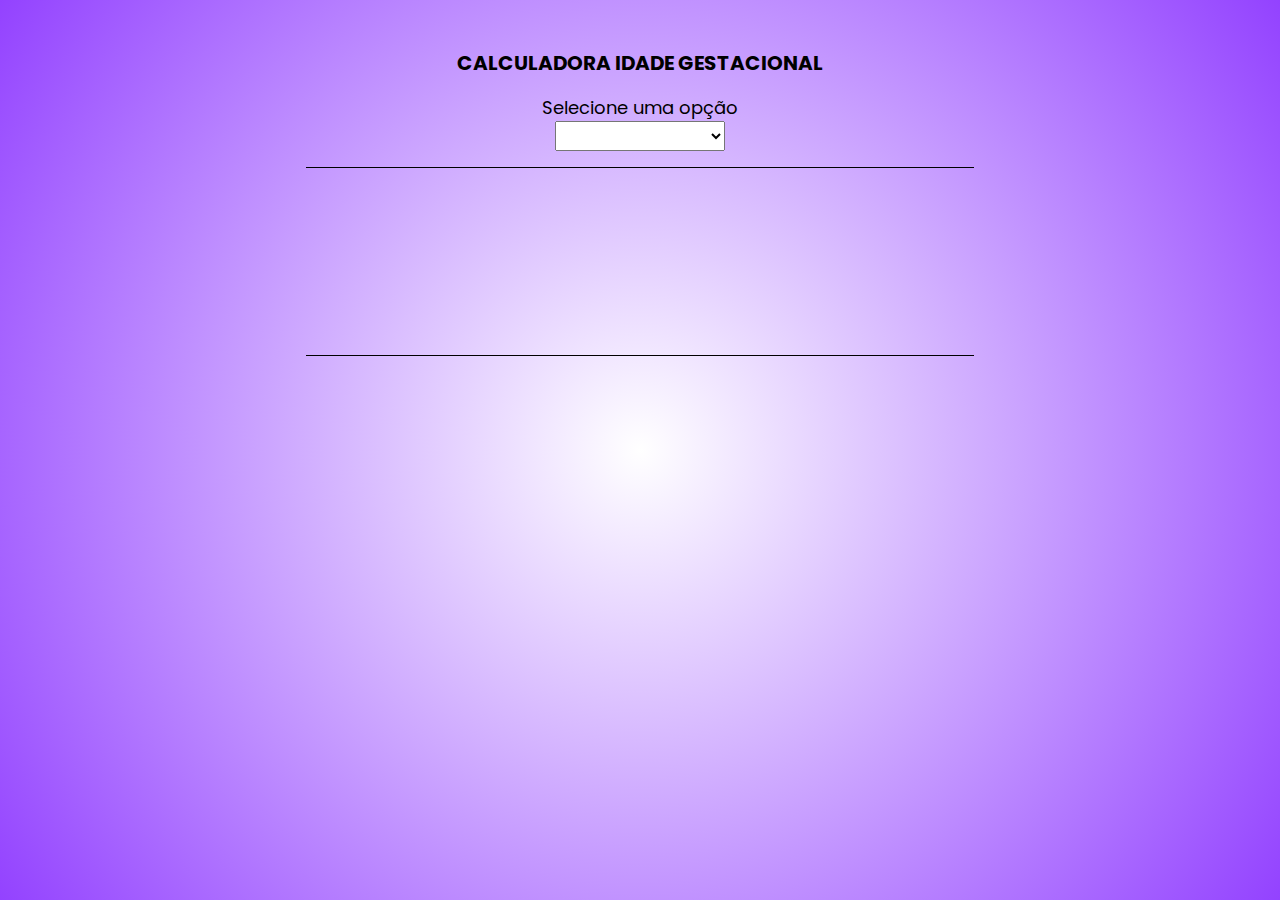
==== index.html @ 20e81528 "fixed positions" ====
<!DOCTYPE html>
<html lang="pt_BR">
  <head>
    <meta charset="UTF-8" />
    <meta http-equiv="X-UA-Compatible" content="IE=edge" />
    <meta name="viewport" content="width=device-width, initial-scale=1.0" />

    <!-- Links -->
    <link rel="stylesheet" href="style.css" />

    <!-- main JS -->
    <script defer src="main.js"></script>

    <title>Calculadora Idade Gestacional</title>
  </head>

  <body>
    <div class="container">
      <div class="methodselect">
        <div class="title">CALCULADORA IDADE GESTACIONAL</div>
        <div class="choice">
          <label for="methods">Selecione uma opção</label><br />
          <select onchange="fun1()" name="methods" id="methods">
            <option value="menst">Última Menstruação</option>
            <option value="ultrasound">Ultrasom</option>
          </select>
        </div>
      </div>
      <div class="divisor-1"></div>
      <form action="#">
        <div class="fills">
          <div class="menst" id="menst">
            <label for="lastPeriodDate">Informe a data da Última Menstruação:</label>
            <br />
            <input type="date" id="dateMenst" required />
           
            
          </div>
          <div class="ultrasound" id="ultrasound">
            <label for="lastUltSound">Informe a data do Ultrasom:</label>
            <br />
            <input type="date" id="dateUltra" required/>
            <br />
            <label for="ultSoundWeek">No ultrasom a gestação tinha</label><br>
            <input type="number" class="number" min="0" max="50" name="weeks" id="weeks" required/>
            Semanas e
            <br>
            <input type="number" class="number days" min="0" max="6" name="days" id="days" required />
            dias <br />
        </div>
    </div>
</form>
<div class="divisor-1"></div>
      <button type="button submit" class="calcular" onclick="calculate()" id="calcular">Calcular</button>
    </div>
  </body>
</html>
---- style.css ----
@import url('https://fonts.googleapis.com/css2?family=Poppins&display=swap');

/*====  RESET ============================ */
* {
    margin: 0;
    padding: 0;
    box-sizing: border-box;
    font-family: 'Poppins', sans-serif;
  }

form {
    visibility: hidden;
}

body{
    display: flex;
    height: 100vh;
    justify-content: center;
    align-items: center;
    padding: 1rem;
    background: radial-gradient(circle, rgba(255,255,255,1) 0%, rgba(147,66,255,1) 100%);

}
.container{
    height: 100%;
    max-width: 700px;
    width: 100%;
    padding: 1rem;
    padding-top: 2rem;
    /* background: transparent; */
}

.container .title{
    font-size: 20px;
    font-weight: bold;
    position: relative;
    text-align: center;
}

.container .choice{
    position: relative;
   text-align: center;
    padding-top: 1rem;
    padding-bottom: 1rem;
}

.container #methods{
position: relative;
  align-items: center;
  width: 170px;
  height: 30px;
  font-weight: bold;
}

.divisor-1{
    height: 1px;
    background: black;
}

label{
    font-size: 18px;
}


/* REMOVER SETAS DE NUMERO Chrome, Safari, Edge, Opera */
input::-webkit-outer-spin-button,
input::-webkit-inner-spin-button {
  -webkit-appearance: none;
  margin: 0;
}
/* Firefox */
input[type=number] {
    -moz-appearance: textfield;
  }

input.number{
    width: 60px;
}

button.calcular {
    visibility: hidden;
    font-size: 1.5rem;
    margin-top: 1rem;
}
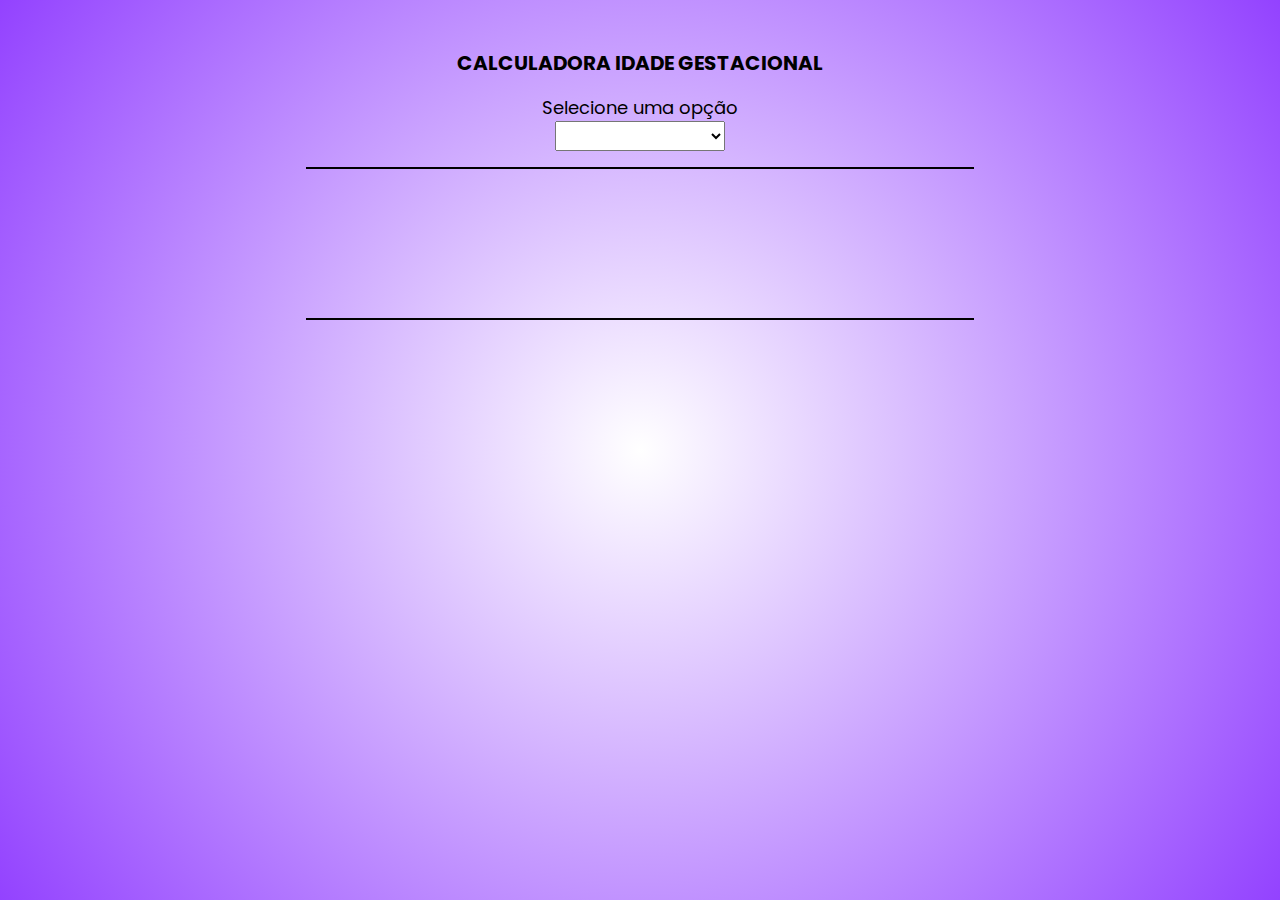
==== commit 0a0bc502: "Probable birth date added" ====
--- a/index.html
+++ b/index.html
@@ -1,6 +1,7 @@
 <!DOCTYPE html>
 <html lang="pt_BR">
-  <head>
+
+<head>
     <meta charset="UTF-8" />
     <meta http-equiv="X-UA-Compatible" content="IE=edge" />
     <meta name="viewport" content="width=device-width, initial-scale=1.0" />
@@ -12,46 +13,47 @@
     <script defer src="main.js"></script>
 
     <title>Calculadora Idade Gestacional</title>
-  </head>
+</head>
 
-  <body>
+<body>
     <div class="container">
-      <div class="methodselect">
-        <div class="title">CALCULADORA IDADE GESTACIONAL</div>
-        <div class="choice">
-          <label for="methods">Selecione uma opção</label><br />
-          <select onchange="fun1()" name="methods" id="methods">
+        <div class="methodselect">
+            <div class="title">CALCULADORA IDADE GESTACIONAL</div>
+            <div class="choice">
+                <label for="methods">Selecione uma opção</label><br />
+                <select onchange="fun1()" name="methods" id="methods">
             <option value="menst">Última Menstruação</option>
             <option value="ultrasound">Ultrasom</option>
           </select>
+            </div>
         </div>
-      </div>
-      <div class="divisor-1"></div>
-      <form action="#">
-        <div class="fills">
-          <div class="menst" id="menst">
-            <label for="lastPeriodDate">Informe a data da Última Menstruação:</label>
-            <br />
-            <input type="date" id="dateMenst" required />
-           
-            
-          </div>
-          <div class="ultrasound" id="ultrasound">
-            <label for="lastUltSound">Informe a data do Ultrasom:</label>
-            <br />
-            <input type="date" id="dateUltra" required/>
-            <br />
-            <label for="ultSoundWeek">No ultrasom a gestação tinha</label><br>
-            <input type="number" class="number" min="0" max="50" name="weeks" id="weeks" required/>
-            Semanas e
-            <br>
-            <input type="number" class="number days" min="0" max="6" name="days" id="days" required />
-            dias <br />
-        </div>
+        <div class="divisor-1"></div>
+        <form>
+            <div class="fills">
+                <div class="menst" id="menst">
+                    <label for="lastPeriodDate">Informe a data da Última Menstruação:</label>
+                    <br />
+                    <input type="date" id="dateMenst" required />
+
+
+                </div>
+                <div class="ultrasound" id="ultrasound">
+                    <label for="lastUltSound">Informe a data do Ultrasom:</label>
+                    <br />
+                    <input type="date" id="dateUltra" required/>
+                    <br />
+                    <label for="ultSoundWeek">No ultrasom a gestação tinha</label><br>
+                    <input type="number" class="number" value="0" min="0" max="50" name="weeks" id="weeks" required/> Semanas e
+                    <br>
+                    <input type="number" class="number days" value="0" min="0" max="6" name="days" id="days" required /> dias <br />
+                </div>
+            </div>
+            <div class="divisor-1"></div>
+        </form>
+        <button type="submit" class="calcular" id="calcular">Calcular</button>
+        <div id="resultados"></div>
     </div>
-</form>
-<div class="divisor-1"></div>
-      <button type="button submit" class="calcular" onclick="calculate()" id="calcular">Calcular</button>
-    </div>
-  </body>
-</html>
+
+</body>
+
+</html>--- a/style.css
+++ b/style.css
@@ -1,27 +1,28 @@
 @import url('https://fonts.googleapis.com/css2?family=Poppins&display=swap');
 
 /*====  RESET ============================ */
+
 * {
     margin: 0;
     padding: 0;
     box-sizing: border-box;
     font-family: 'Poppins', sans-serif;
-  }
+}
 
 form {
     visibility: hidden;
 }
 
-body{
+body {
     display: flex;
     height: 100vh;
     justify-content: center;
     align-items: center;
     padding: 1rem;
-    background: radial-gradient(circle, rgba(255,255,255,1) 0%, rgba(147,66,255,1) 100%);
+    background: radial-gradient(circle, rgba(255, 255, 255, 1) 0%, rgba(147, 66, 255, 1) 100%);
+}
 
-}
-.container{
+.container {
     height: 100%;
     max-width: 700px;
     width: 100%;
@@ -30,50 +31,59 @@
     /* background: transparent; */
 }
 
-.container .title{
+.container .title {
     font-size: 20px;
     font-weight: bold;
     position: relative;
     text-align: center;
 }
 
-.container .choice{
+.container .choice {
     position: relative;
-   text-align: center;
+    text-align: center;
     padding-top: 1rem;
-    padding-bottom: 1rem;
 }
 
-.container #methods{
-position: relative;
-  align-items: center;
-  width: 170px;
-  height: 30px;
-  font-weight: bold;
+.container #methods {
+    position: relative;
+    align-items: center;
+    width: 170px;
+    height: 30px;
+    font-weight: bold;
 }
 
-.divisor-1{
-    height: 1px;
+#menst {
+    position: absolute;
+}
+
+.divisor-1 {
+    margin-top: 1rem;
+    visibility: visible;
+    height: 2px;
     background: black;
 }
 
-label{
+label {
     font-size: 18px;
 }
 
 
 /* REMOVER SETAS DE NUMERO Chrome, Safari, Edge, Opera */
+
 input::-webkit-outer-spin-button,
 input::-webkit-inner-spin-button {
-  -webkit-appearance: none;
-  margin: 0;
+    -webkit-appearance: none;
+    margin: 0;
 }
+
+
 /* Firefox */
+
 input[type=number] {
     -moz-appearance: textfield;
-  }
+}
 
-input.number{
+input.number {
     width: 60px;
 }
 
@@ -81,4 +91,13 @@
     visibility: hidden;
     font-size: 1.5rem;
     margin-top: 1rem;
-}+    cursor: pointer;
+}
+
+#resultados p {
+    padding-top: 2rem;
+}
+
+
+/* const expectDate=new Date();
+expectDate.setDate(expectDate.getDate()+) */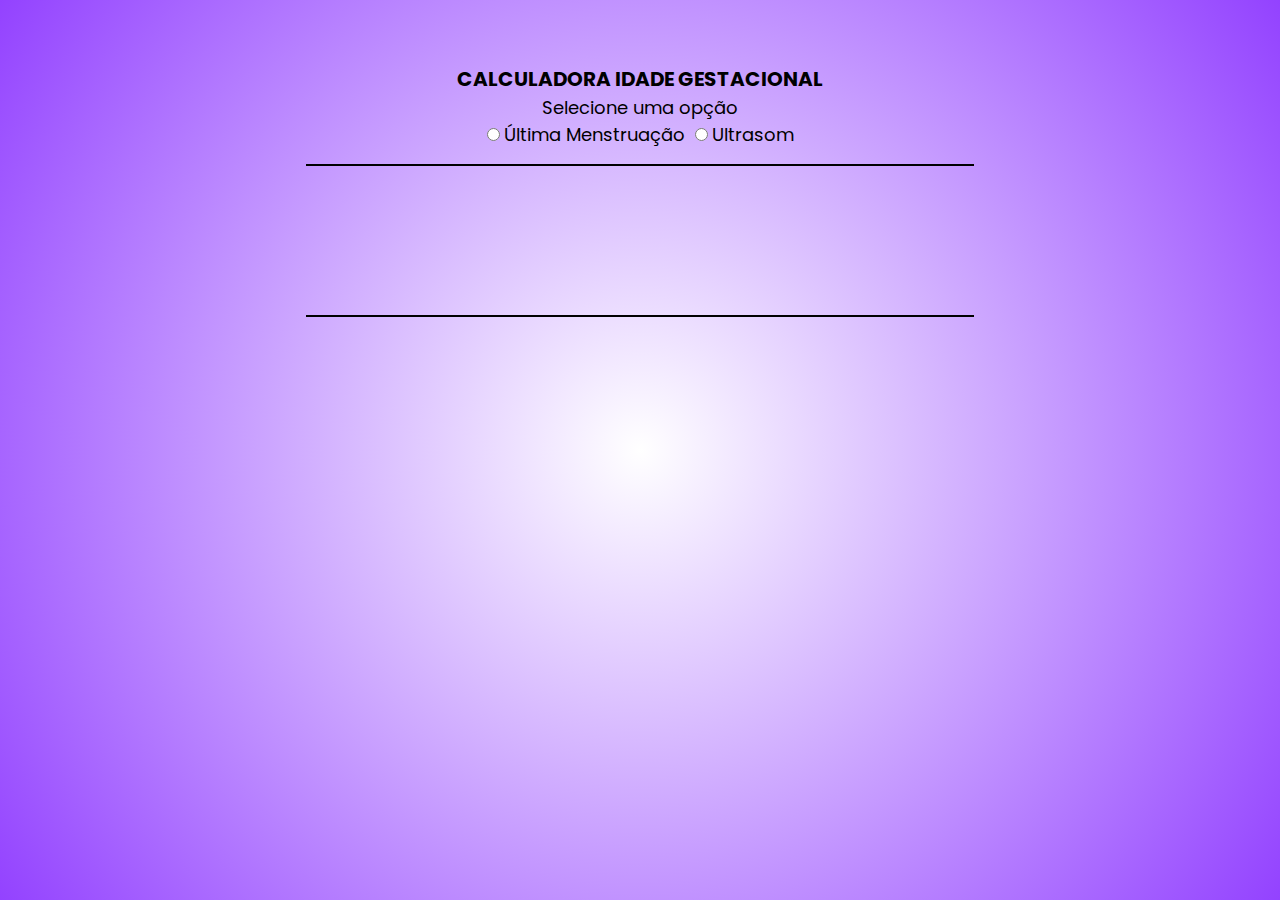
==== commit 6c46e316: "changed input style" ====
--- a/index.html
+++ b/index.html
@@ -18,13 +18,24 @@
 <body>
     <div class="container">
         <div class="methodselect">
-            <div class="title">CALCULADORA IDADE GESTACIONAL</div>
-            <div class="choice">
+            <div id="choice">
+                <div class="title">CALCULADORA IDADE GESTACIONAL</div>
                 <label for="methods">Selecione uma opção</label><br />
-                <select onchange="fun1()" name="methods" id="methods">
-            <option value="menst">Última Menstruação</option>
-            <option value="ultrasound">Ultrasom</option>
-          </select>
+                <div id="options">
+                    <input type="radio" name="tipo" id="menstr">
+                    <label for="" id="labelMenst">
+                        Última Menstruação
+                    </label>
+                    <input type="radio" name="tipo" id="ultrasounds"> <label for="">
+                        Ultrasom
+                    </label>
+                </div>
+
+
+                <!-- <select onchange="fun1()" name="methods" id="methods">
+            <option type="radio" value="menst">Última Menstruação</option>
+            <option type="radio" value="ultrasound">Ultrasom</option> -->
+                <!-- </select> -->
             </div>
         </div>
         <div class="divisor-1"></div>
@@ -34,8 +45,6 @@
                     <label for="lastPeriodDate">Informe a data da Última Menstruação:</label>
                     <br />
                     <input type="date" id="dateMenst" required />
-
-
                 </div>
                 <div class="ultrasound" id="ultrasound">
                     <label for="lastUltSound">Informe a data do Ultrasom:</label>
@@ -43,9 +52,9 @@
                     <input type="date" id="dateUltra" required/>
                     <br />
                     <label for="ultSoundWeek">No ultrasom a gestação tinha</label><br>
-                    <input type="number" class="number" value="0" min="0" max="50" name="weeks" id="weeks" required/> Semanas e
+                    <input type="number" class="number" placeholder="0" value='0' min="0" max="50" name="weeks" id="weeks" required/> Semanas e
                     <br>
-                    <input type="number" class="number days" value="0" min="0" max="6" name="days" id="days" required /> dias <br />
+                    <input type="number" class="number days" placeholder="0" value='0' min="0" max="6" name="days" id="days" required /> dias <br />
                 </div>
             </div>
             <div class="divisor-1"></div>
--- a/style.css
+++ b/style.css
@@ -1,4 +1,4 @@
-@import url('https://fonts.googleapis.com/css2?family=Poppins&display=swap');
+@import url("https://fonts.googleapis.com/css2?family=Poppins&display=swap");
 
 /*====  RESET ============================ */
 
@@ -6,11 +6,15 @@
     margin: 0;
     padding: 0;
     box-sizing: border-box;
-    font-family: 'Poppins', sans-serif;
+    font-family: "Poppins", sans-serif;
 }
 
 form {
     visibility: hidden;
+}
+
+#menst {
+    visibility: visible;
 }
 
 body {
@@ -19,7 +23,7 @@
     justify-content: center;
     align-items: center;
     padding: 1rem;
-    background: radial-gradient(circle, rgba(255, 255, 255, 1) 0%, rgba(147, 66, 255, 1) 100%);
+    background: radial-gradient( circle, rgba(255, 255, 255, 1) 0%, rgba(147, 66, 255, 1) 100%);
 }
 
 .container {
@@ -38,10 +42,14 @@
     text-align: center;
 }
 
-.container .choice {
+.container #choice {
     position: relative;
     text-align: center;
     padding-top: 1rem;
+}
+
+#labelMenst {
+    margin-right: 5px;
 }
 
 .container #methods {
@@ -79,7 +87,7 @@
 
 /* Firefox */
 
-input[type=number] {
+input[type="number"] {
     -moz-appearance: textfield;
 }
 
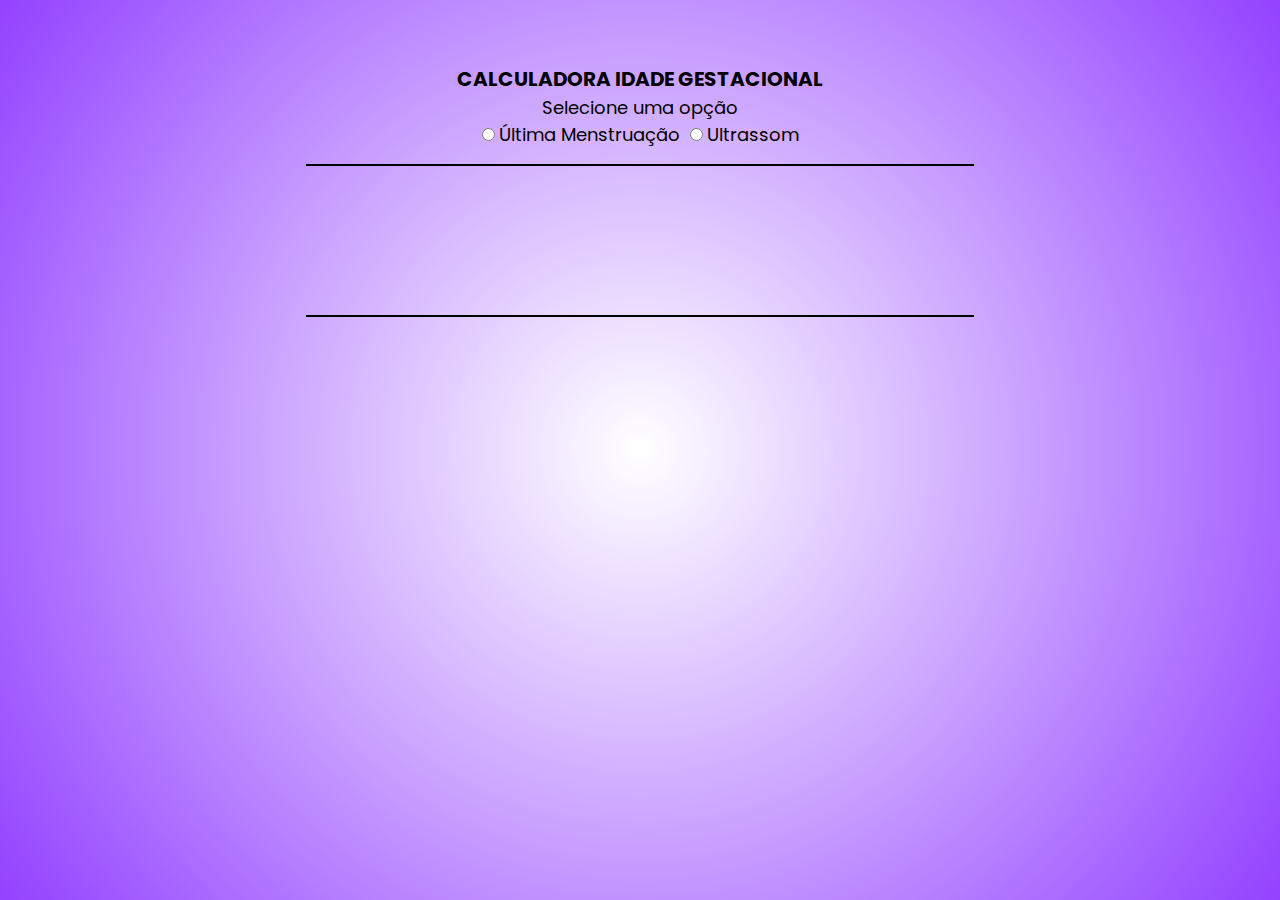
==== commit 9192a922: "Typo" ====
--- a/index.html
+++ b/index.html
@@ -22,15 +22,13 @@
                 <div class="title">CALCULADORA IDADE GESTACIONAL</div>
                 <label for="methods">Selecione uma opção</label><br />
                 <div id="options">
-                    <input type="radio" name="tipo" id="menstr">
-                    <label for="" id="labelMenst">
-                        Última Menstruação
-                    </label>
-                    <input type="radio" name="tipo" id="ultrasounds"> <label for="">
-                        Ultrasom
-                    </label>
+                    <input type="radio" name="tipo" class="menstr" id="menstr" />
+                    <label for="menstr" class="menstr" id="labelMenst">
+              Última Menstruação
+            </label>
+                    <input type="radio" name="tipo" class="ultrasounds" id="ultrasounds" />
+                    <label for="ultrasounds" class='ultrasounds'> Ultrassom </label>
                 </div>
-
 
                 <!-- <select onchange="fun1()" name="methods" id="methods">
             <option type="radio" value="menst">Última Menstruação</option>
@@ -42,19 +40,20 @@
         <form>
             <div class="fills">
                 <div class="menst" id="menst">
-                    <label for="lastPeriodDate">Informe a data da Última Menstruação:</label>
+                    <label for="lastPeriodDate">Informe a data da Última Menstruação:</label
+            >
+            <br />
+            <input type="date" id="dateMenst" required />
+          </div>
+          <div class="ultrasound" id="ultrasound">
+            <label for="lastUltSound">Informe a data do Ultrassom:</label>
                     <br />
-                    <input type="date" id="dateMenst" required />
-                </div>
-                <div class="ultrasound" id="ultrasound">
-                    <label for="lastUltSound">Informe a data do Ultrasom:</label>
+                    <input type="date" id="dateUltra" required />
                     <br />
-                    <input type="date" id="dateUltra" required/>
+                    <label for="ultSoundWeek">No ultrassom a gestação tinha</label><br />
+                    <input type="number" class="number" placeholder="0" value="0" min="0" max="50" name="weeks" id="weeks" required /> Semanas e
                     <br />
-                    <label for="ultSoundWeek">No ultrasom a gestação tinha</label><br>
-                    <input type="number" class="number" placeholder="0" value='0' min="0" max="50" name="weeks" id="weeks" required/> Semanas e
-                    <br>
-                    <input type="number" class="number days" placeholder="0" value='0' min="0" max="6" name="days" id="days" required /> dias <br />
+                    <input type="number" class="number days" placeholder="0" value="0" min="0" max="6" name="days" id="days" required /> dias <br />
                 </div>
             </div>
             <div class="divisor-1"></div>
@@ -62,7 +61,6 @@
         <button type="submit" class="calcular" id="calcular">Calcular</button>
         <div id="resultados"></div>
     </div>
-
 </body>
 
 </html>--- a/style.css
+++ b/style.css
@@ -50,6 +50,12 @@
 
 #labelMenst {
     margin-right: 5px;
+}
+
+#options {
+    display: inline-block;
+    width: fit-content;
+    justify-self: center;
 }
 
 .container #methods {
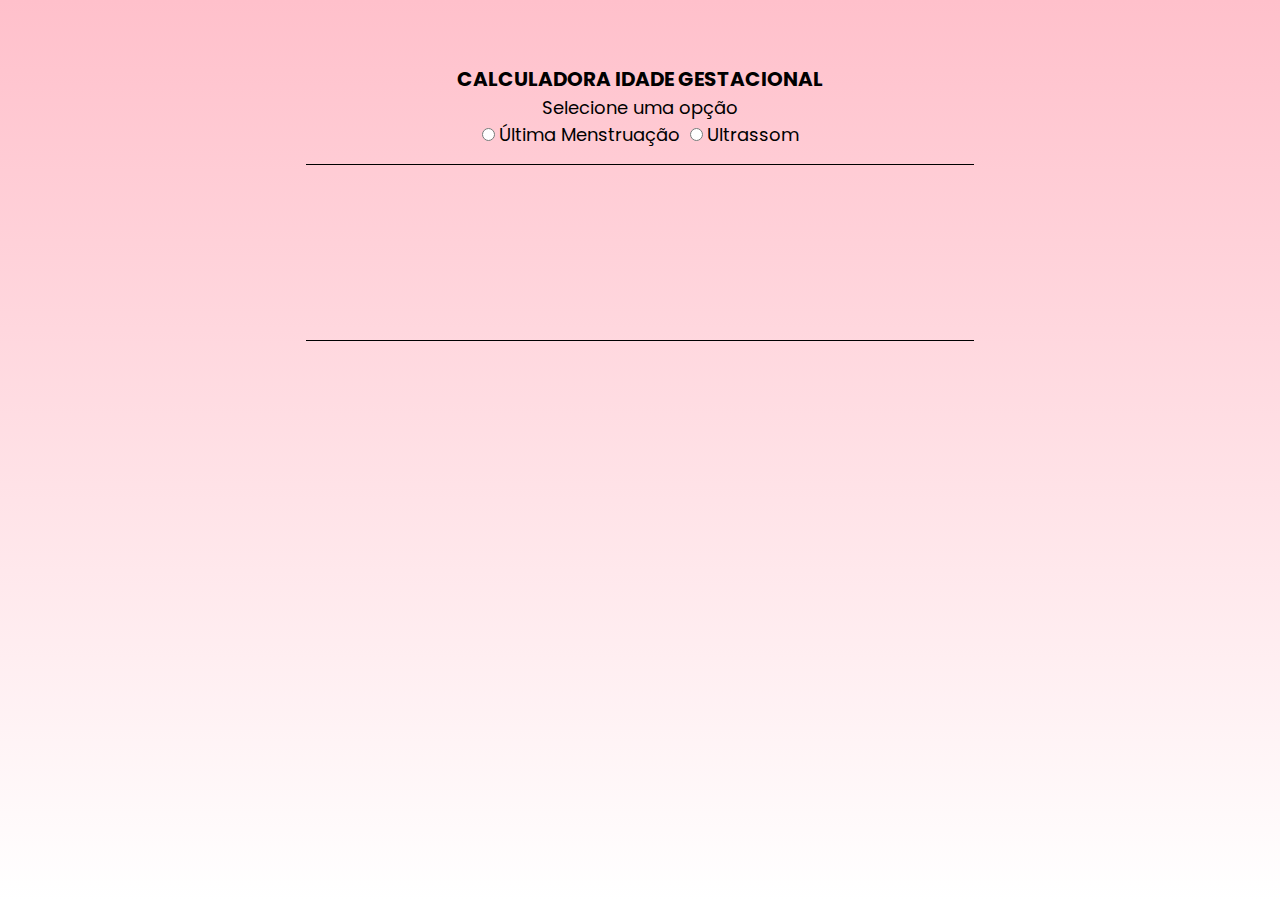
==== commit cac22229: "Style change" ====
--- a/index.html
+++ b/index.html
@@ -10,7 +10,6 @@
     <link rel="stylesheet" href="style.css" />
 
     <!-- main JS -->
-    <script defer src="main.js"></script>
 
     <title>Calculadora Idade Gestacional</title>
 </head>
@@ -24,43 +23,44 @@
                 <div id="options">
                     <input type="radio" name="tipo" class="menstr" id="menstr" />
                     <label for="menstr" class="menstr" id="labelMenst">
-              Última Menstruação
-            </label>
+                        Última Menstruação
+                    </label>
                     <input type="radio" name="tipo" class="ultrasounds" id="ultrasounds" />
-                    <label for="ultrasounds" class='ultrasounds'> Ultrassom </label>
+                    <label for="ultrasounds" class="ultrasounds"> Ultrassom </label>
                 </div>
-
-                <!-- <select onchange="fun1()" name="methods" id="methods">
-            <option type="radio" value="menst">Última Menstruação</option>
-            <option type="radio" value="ultrasound">Ultrasom</option> -->
-                <!-- </select> -->
             </div>
         </div>
         <div class="divisor-1"></div>
         <form>
             <div class="fills">
                 <div class="menst" id="menst">
-                    <label for="lastPeriodDate">Informe a data da Última Menstruação:</label
-            >
-            <br />
-            <input type="date" id="dateMenst" required />
-          </div>
-          <div class="ultrasound" id="ultrasound">
-            <label for="lastUltSound">Informe a data do Ultrassom:</label>
+                    <label for="lastPeriodDate">Informe a data da Última Menstruação:</label>
+                    <br />
+                    <input type="date" id="dateMenst" required />
+                </div>
+                <div class="ultrasound" id="ultrasound">
+                    <label for="lastUltSound">Informe a data do Ultrassom:</label>
                     <br />
                     <input type="date" id="dateUltra" required />
                     <br />
                     <label for="ultSoundWeek">No ultrassom a gestação tinha</label><br />
-                    <input type="number" class="number" placeholder="0" value="0" min="0" max="50" name="weeks" id="weeks" required /> Semanas e
+                    <input type="number" class="number" placeholder="0" value="0" min="0" max="50" name="weeks"
+                        id="weeks" required />
+                    Semanas e
                     <br />
-                    <input type="number" class="number days" placeholder="0" value="0" min="0" max="6" name="days" id="days" required /> dias <br />
+                    <input type="number" class="number days" placeholder="0" value="0" min="0" max="6" name="days"
+                        id="days" required />
+                    dias <br />
                 </div>
             </div>
-            <div class="divisor-1"></div>
         </form>
-        <button type="submit" class="calcular" id="calcular">Calcular</button>
+        <div class="divisor-1"></div>
+        <button type="submit" class="calcular" id="calcular">
+            <span>Calcular</span>
+        </button>
         <div id="resultados"></div>
     </div>
+    <script defer src="main.js"></script>
 </body>
 
 </html>--- a/style.css
+++ b/style.css
@@ -11,6 +11,8 @@
 
 form {
     visibility: hidden;
+    margin: 20px;
+    border: 1px solid #ffb3b3;
 }
 
 #menst {
@@ -23,7 +25,14 @@
     justify-content: center;
     align-items: center;
     padding: 1rem;
-    background: radial-gradient( circle, rgba(255, 255, 255, 1) 0%, rgba(147, 66, 255, 1) 100%);
+    background-color: #ffc0cb;
+    background: linear-gradient(to bottom, #ffc0cb, #ffffff);
+}
+
+h1,
+h2,
+h3 {
+    font-size: 2.5em;
 }
 
 .container {
@@ -73,14 +82,13 @@
 .divisor-1 {
     margin-top: 1rem;
     visibility: visible;
-    height: 2px;
+    height: 1px;
     background: black;
 }
 
 label {
     font-size: 18px;
 }
-
 
 /* REMOVER SETAS DE NUMERO Chrome, Safari, Edge, Opera */
 
@@ -89,7 +97,6 @@
     -webkit-appearance: none;
     margin: 0;
 }
-
 
 /* Firefox */
 
@@ -103,15 +110,32 @@
 
 button.calcular {
     visibility: hidden;
-    font-size: 1.5rem;
+    display: flex;
+    justify-content: center;
+    align-items: center;
     margin-top: 1rem;
     cursor: pointer;
+    background-color: #db4e7d;
+    border: none;
+    border-radius: 10px;
+    color: white;
+    font-size: 24px;
+    font-weight: bold;
+    padding: 3px;
+    transition: all 0.3s ease;
+}
+
+button.calcular:hover {
+    background-color: #e91e63;
+    cursor: pointer;
+}
+
+button.calcular span {
+    color: #ffffff;
+    padding: 5px;
+    font-size: 1.3rem;
 }
 
 #resultados p {
     padding-top: 2rem;
-}
-
-
-/* const expectDate=new Date();
-expectDate.setDate(expectDate.getDate()+) */+}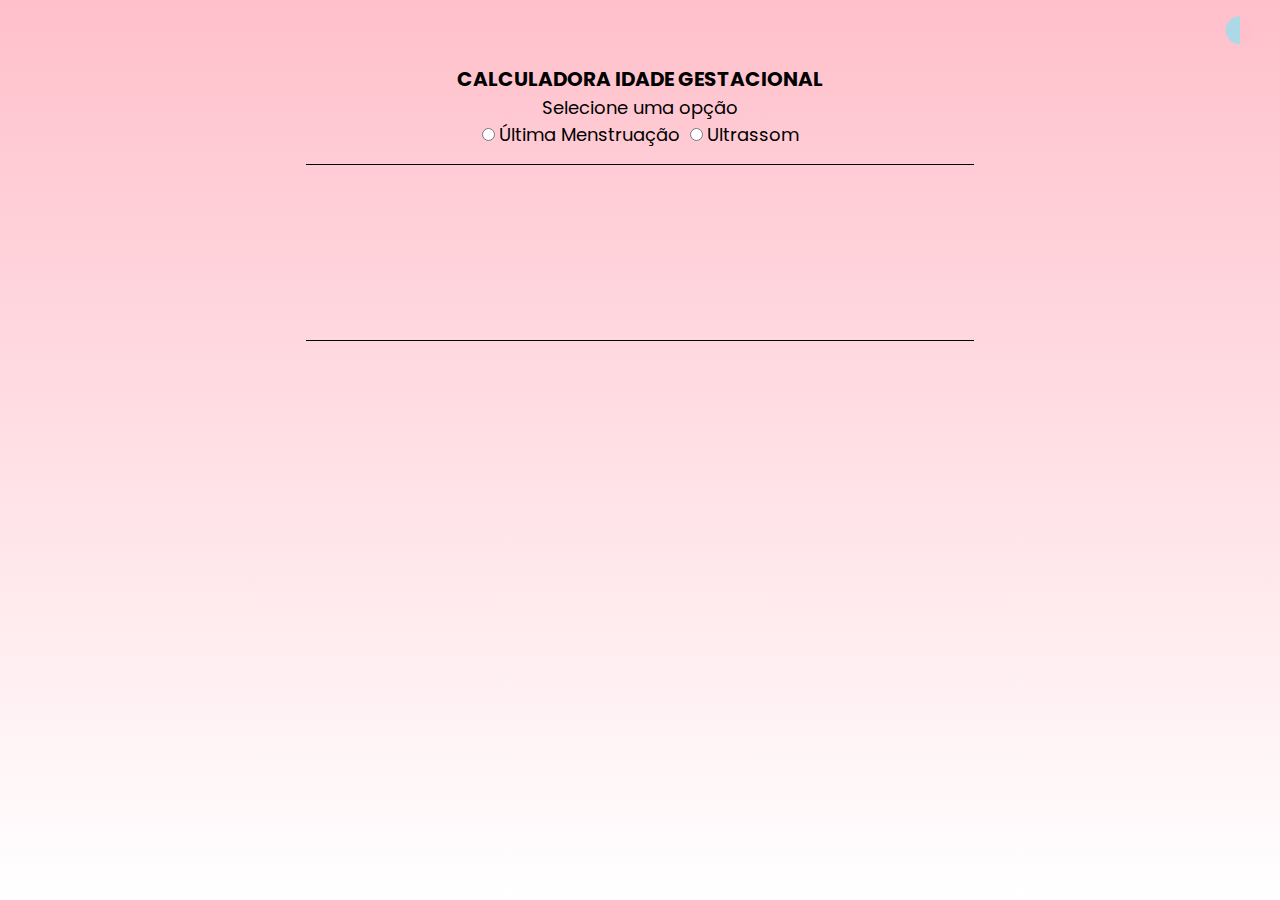
==== commit 3d8592a5: "added change colors button" ====
--- a/index.html
+++ b/index.html
@@ -14,8 +14,9 @@
     <title>Calculadora Idade Gestacional</title>
 </head>
 
-<body>
+<body class="color-mode-1">
     <div class="container">
+        <button id="color-mode"><img src="icons/bolotarosaazul.svg" alt=""></button>
         <div class="methodselect">
             <div id="choice">
                 <div class="title">CALCULADORA IDADE GESTACIONAL</div>
@@ -55,8 +56,8 @@
             </div>
         </form>
         <div class="divisor-1"></div>
-        <button type="submit" class="calcular" id="calcular">
-            <span>Calcular</span>
+        <button type="submit" class="calcular color-mode-1" id="calcular">
+            <span class="color-mode-1">Calcular</span>
         </button>
         <div id="resultados"></div>
     </div>
--- a/style.css
+++ b/style.css
@@ -25,8 +25,7 @@
     justify-content: center;
     align-items: center;
     padding: 1rem;
-    background-color: #ffc0cb;
-    background: linear-gradient(to bottom, #ffc0cb, #ffffff);
+    background-color: linear-gradient(to bottom, #ffc0cb, #ffffff);
 }
 
 h1,
@@ -136,6 +135,54 @@
     font-size: 1.3rem;
 }
 
+button#color-mode{
+    position: fixed;
+    top: 5px;
+    right: 5px;
+    width: 50px;
+    height: 50px;
+    border: none;
+    outline: none;
+    background: none;
+    z-index: 999;
+    cursor: pointer;
+}
+button#color-mode img{
+display: block;
+  width: 30px;
+  height: 30px;
+  border: none;
+  background: none;
+  padding: 0;
+  margin: 0;
+  outline: none;
+}
+
 #resultados p {
     padding-top: 2rem;
+}
+
+
+/* Esquema de cores 1 */
+body.color-mode-1 {
+    background: linear-gradient(to bottom, #ffc0cb, #ffffff);
+}
+button.color-mode-1{
+    background-color: #db4e7d;
+    color: white;
+}
+button.color-mode-1:hover{
+    background-color: #e91e63;
+}
+
+/* Esquema de cores 2 */
+body.color-mode-2 {
+ background: linear-gradient(to bottom, #ADD8E6, #ffffff);
+}
+button.color-mode-2{
+    background-color: #4b8ccc;
+    color: white;
+}
+button.color-mode-2:hover{
+    background-color: #1976D2;
 }